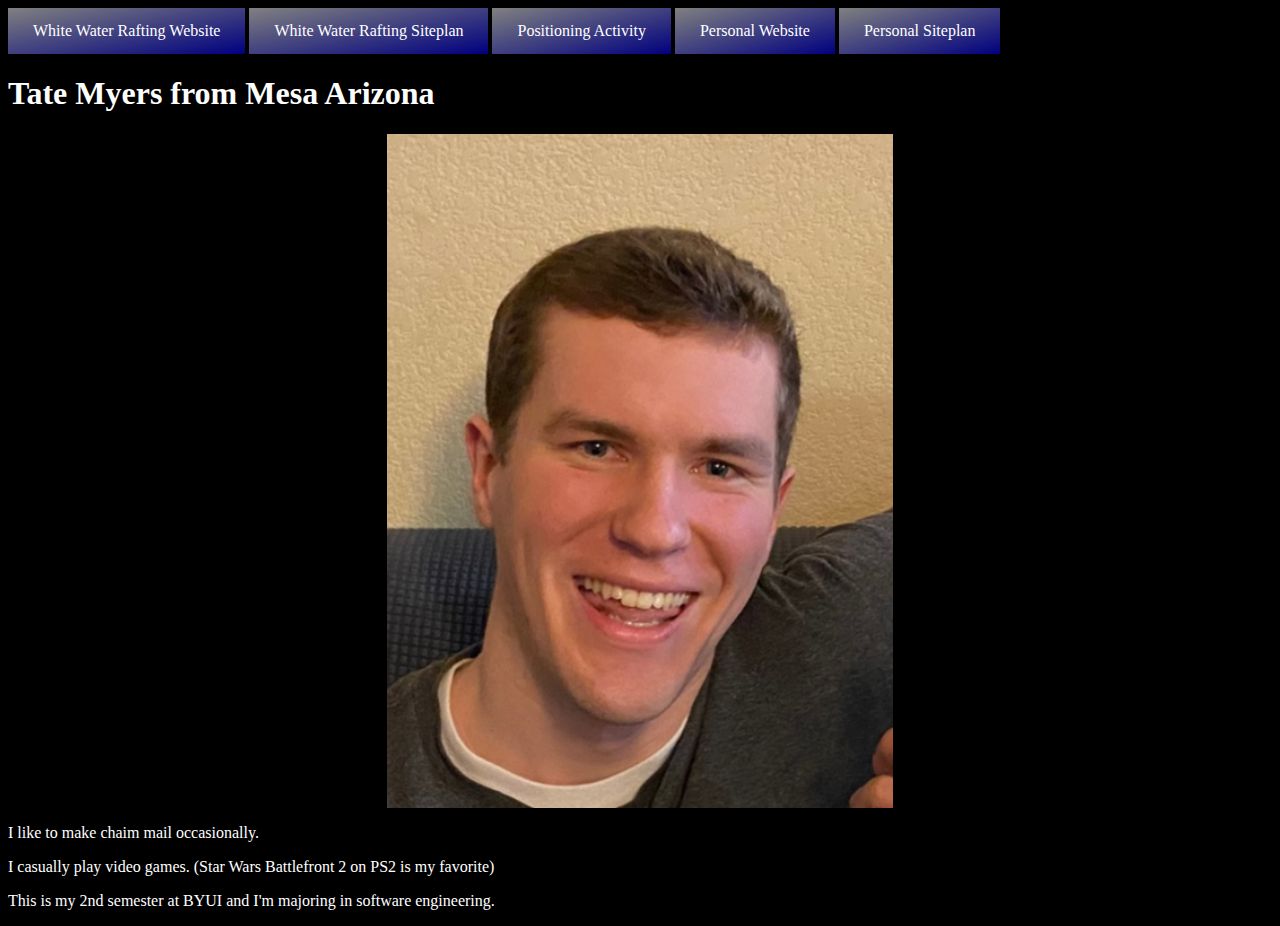
==== index.html @ 1e1e1c41 "first commit" ====
<!DOCTYPE html>
<html lang="en">
    <head>
        <meta charset="UTF-8">
        <meta name="viewport" content="width=device-width, initial-scale=1.0">
        <link href="styles.css" rel="stylesheet">
        <title>WDD130 | Home</title>
    </head>


    <body>
        <nav>
            <a href="wwr/index.html">White Water Rafting Website</a>
            <a href="wwr/site-plan-rafting.html">White Water Rafting Siteplan</a>
            <a href="positioning.html">Positioning Activity</a>
            <a href="#">Personal Website</a>
            <a href="#">Personal Siteplan</a>            
        </nav>
        <h1>Tate Myers from Mesa Arizona</h1>
        <img src="images/tatemyers.jpg" alt="Image of me" class="center">
        <p>I like to make chaim mail occasionally.</p>
        <p>I casually play video games. (Star Wars Battlefront 2 on PS2 is my favorite)</p>
        <p>This is my 2nd semester at BYUI and I'm majoring in software engineering.</p>
    </body>
</html>
---- styles.css ----
body {
    background-color: black;
    color: white;
}

a {
    background-image: linear-gradient(to bottom right, grey, navy);
  color: white;
  padding: 14px 25px;
  text-align: center;
  text-decoration: none;
  display: inline-block;
}

.center {
display: block;
margin-left: auto;
margin-right: auto;
width: 40%;
}
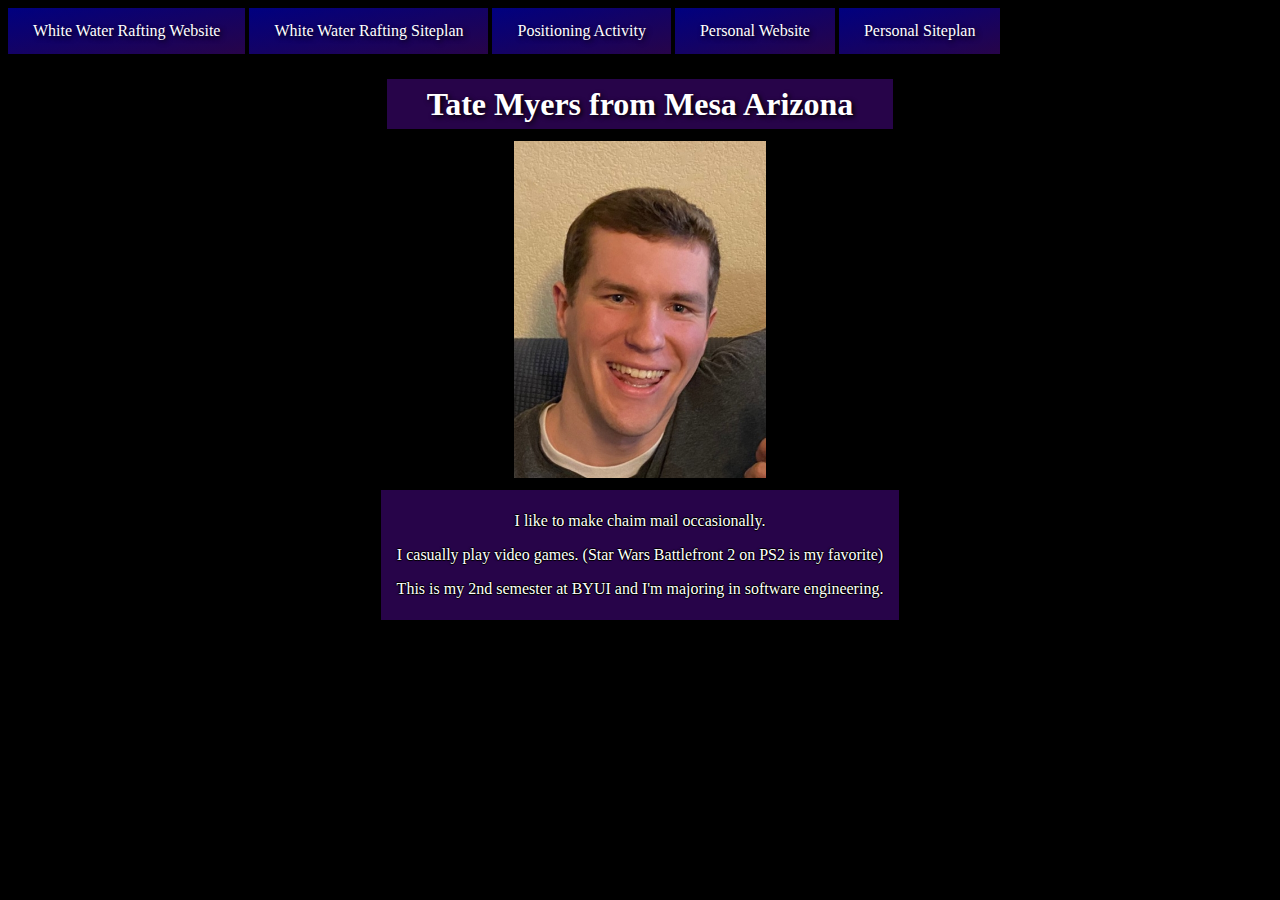
==== commit 02b12d1d: "styled home index button hover and click effects, text shadows, and commented out mask image that wa" ====
--- a/index.html
+++ b/index.html
@@ -16,10 +16,17 @@
             <a href="#">Personal Website</a>
             <a href="#">Personal Siteplan</a>            
         </nav>
+
         <h1>Tate Myers from Mesa Arizona</h1>
         <img src="images/tatemyers.jpg" alt="Image of me" class="center">
-        <p>I like to make chaim mail occasionally.</p>
-        <p>I casually play video games. (Star Wars Battlefront 2 on PS2 is my favorite)</p>
-        <p>This is my 2nd semester at BYUI and I'm majoring in software engineering.</p>
+        <div>
+            <p>I like to make chaim mail occasionally.</p>
+            <p>I casually play video games. (Star Wars Battlefront 2 on PS2 is my favorite)</p>
+            <p>This is my 2nd semester at BYUI and I'm majoring in software engineering.</p>
+        </div>
+        
+        <!-- <div class="mask1">
+            <img id="circut_mask" src="images/circut.jpg" alt="circut image">
+        </div> -->
     </body>
 </html>--- a/styles.css
+++ b/styles.css
@@ -1,20 +1,68 @@
 body {
-    background-color: black;
+    background-color: rgb(0, 0, 0);
     color: white;
 }
 
-a {
-    background-image: linear-gradient(to bottom right, grey, navy);
+nav {
+  padding-bottom: 2%;
+}
+
+nav a {
+  background-image: linear-gradient(to bottom right, navy, rgb(39, 4, 73));
   color: white;
   padding: 14px 25px;
   text-align: center;
   text-decoration: none;
   display: inline-block;
+  margin: auto;
+  text-shadow: 2px 2px 5px black;
+}
+
+nav a:hover {
+background-image: linear-gradient(to bottom right, navy, grey);
+border-radius: 15%;
+text-shadow: -1px 0 2px black, 0 1px black, 1px 0 black, 0 -1px black;
+}
+
+nav a:active {
+  transform: translateY(4px);
+}
+
+nav a:active:after {
+  transform: 0;
+}
+
+h1 {
+  text-align: center;
+  background-color: rgb(39, 4, 73);
+  width: 40%;
+  margin: auto;
+  padding-top: 0.5%;
+  padding-bottom: 0.5%;
+  text-shadow: 2px 2px 5px black;
 }
 
 .center {
 display: block;
 margin-left: auto;
 margin-right: auto;
-width: 40%;
-}+width: 20%;
+padding: 12px;
+}
+
+div {
+  background-color: rgb(39, 4, 73);
+  width: 40%;
+  margin: auto;
+  padding: 0.5%;
+  text-align: center;
+  text-shadow: -1px 0 2px black, 0 1px black, 1px 0 black, 0 -1px black;
+}
+
+/*---  
+#circut_mask {
+  -webkit-mask-image: url('images/turtle_mask.png');
+  mask-image: url('images/turtle_mask02.png');
+  mask-size: cover;
+  mask-position: center;
+}*/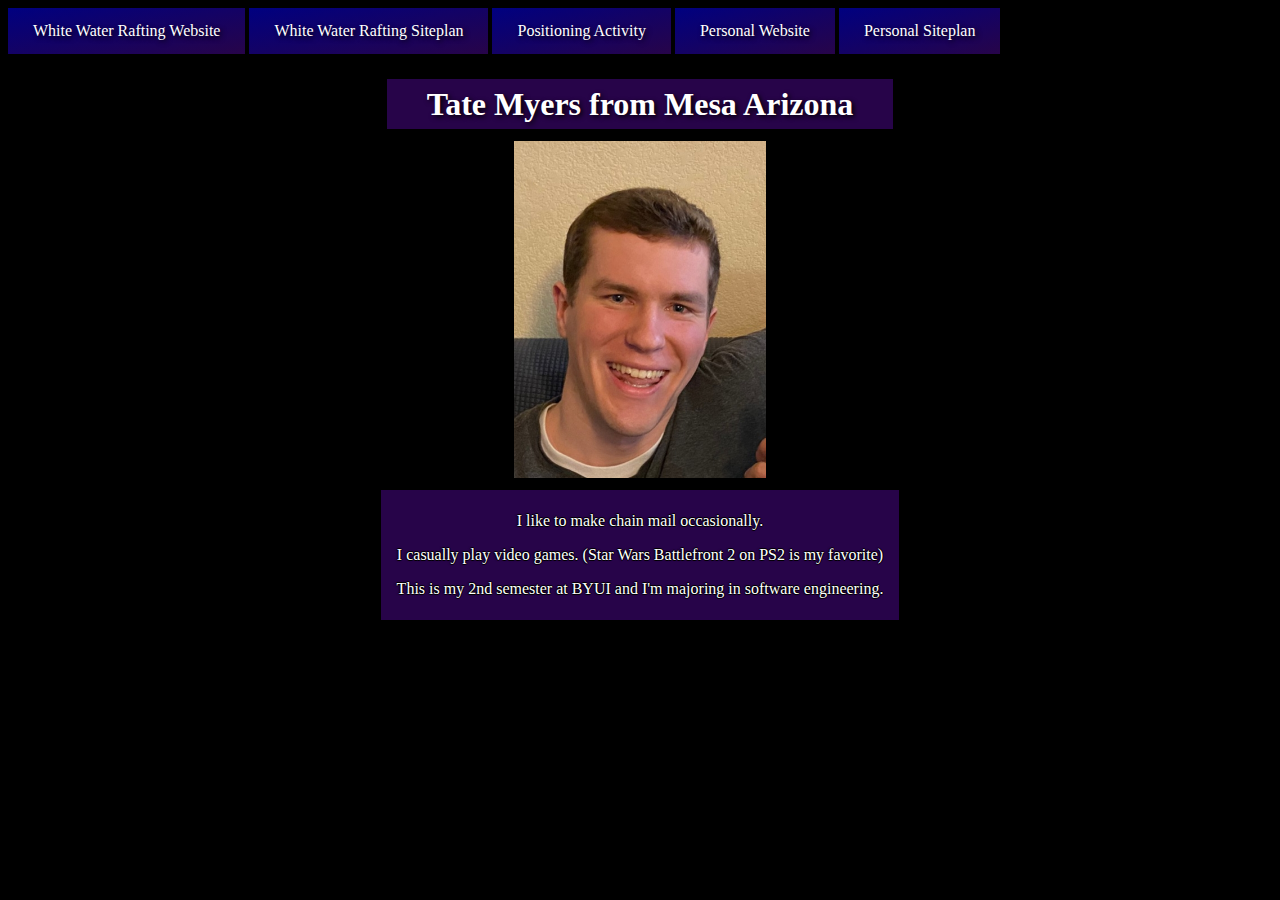
==== commit 31d6544f: "fixed a typo" ====
--- a/index.html
+++ b/index.html
@@ -20,7 +20,7 @@
         <h1>Tate Myers from Mesa Arizona</h1>
         <img src="images/tatemyers.jpg" alt="Image of me" class="center">
         <div>
-            <p>I like to make chaim mail occasionally.</p>
+            <p>I like to make chain mail occasionally.</p>
             <p>I casually play video games. (Star Wars Battlefront 2 on PS2 is my favorite)</p>
             <p>This is my 2nd semester at BYUI and I'm majoring in software engineering.</p>
         </div>
--- a/styles.css
+++ b/styles.css
@@ -16,6 +16,7 @@
   display: inline-block;
   margin: auto;
   text-shadow: 2px 2px 5px black;
+  /* box-sizing: border-box; */
 }
 
 nav a:hover {
@@ -65,4 +66,6 @@
   mask-image: url('images/turtle_mask02.png');
   mask-size: cover;
   mask-position: center;
-}*/+}*/
+
+/*come on github load up my changes*/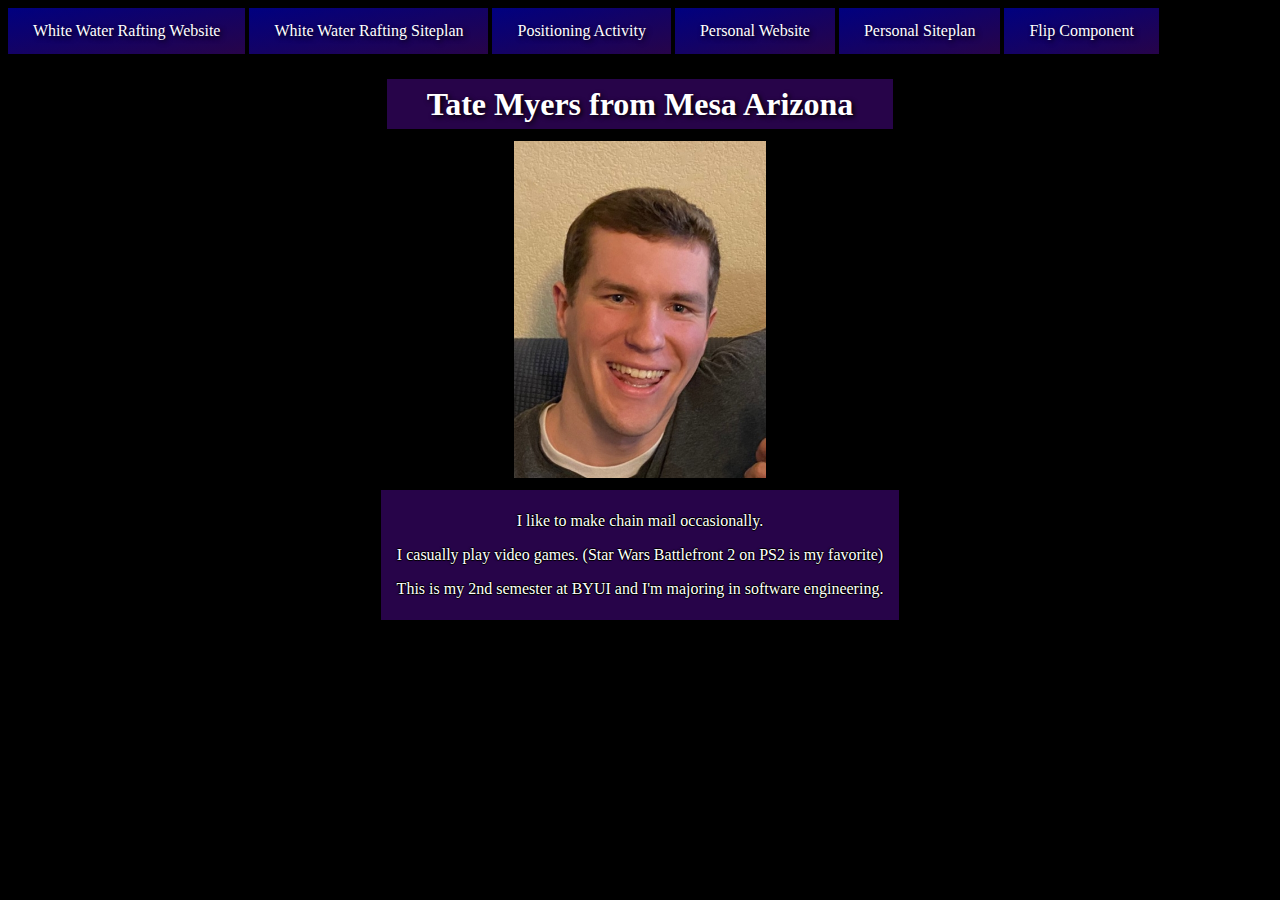
==== commit 0b76d5a7: "Made the component assignment called flip. also connected it to the Me Page" ====
--- a/index.html
+++ b/index.html
@@ -12,9 +12,10 @@
         <nav>
             <a href="wwr/index.html">White Water Rafting Website</a>
             <a href="wwr/site-plan-rafting.html">White Water Rafting Siteplan</a>
-            <a href="positioning.html">Positioning Activity</a>
-            <a href="#">Personal Website</a>
-            <a href="#">Personal Siteplan</a>            
+            <a href="positioning/positioning.html">Positioning Activity</a>
+            <a href="personal_site/index.html">Personal Website</a>
+            <a href="personal_site/site-plan.html">Personal Siteplan</a>
+            <a href="flip.html">Flip Component</a>            
         </nav>
 
         <h1>Tate Myers from Mesa Arizona</h1>
